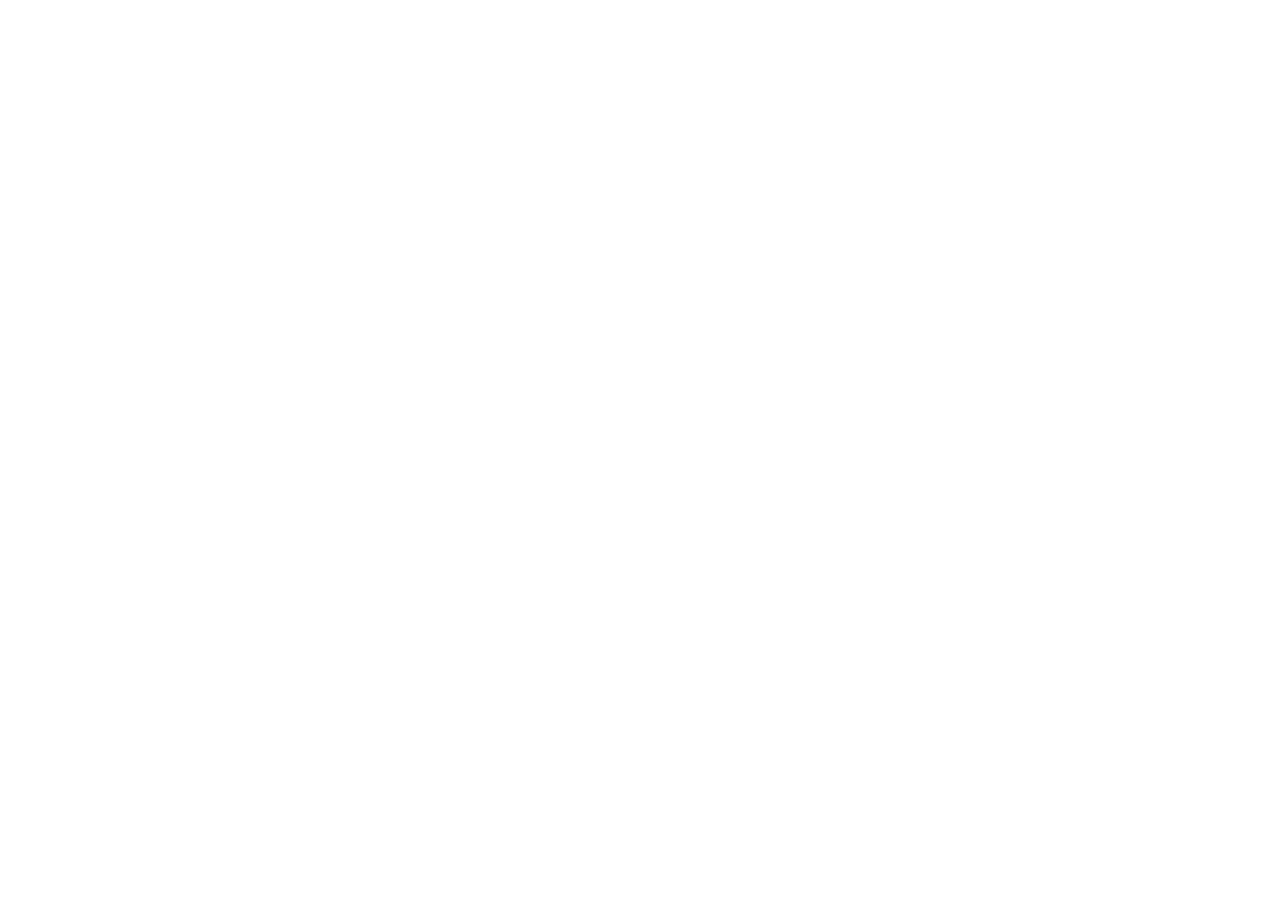
==== index.html @ 8d0e0211 "All commited" ====
<!DOCTYPE html>
<html lang="en">

<head>
    <meta charset="UTF-8">
    <meta name="viewport" content="width=device-width, initial-scale=1.0">
    <title>Document</title>
    <script src="./rps.js"></script>
</head>

<body>


</body>

</html>
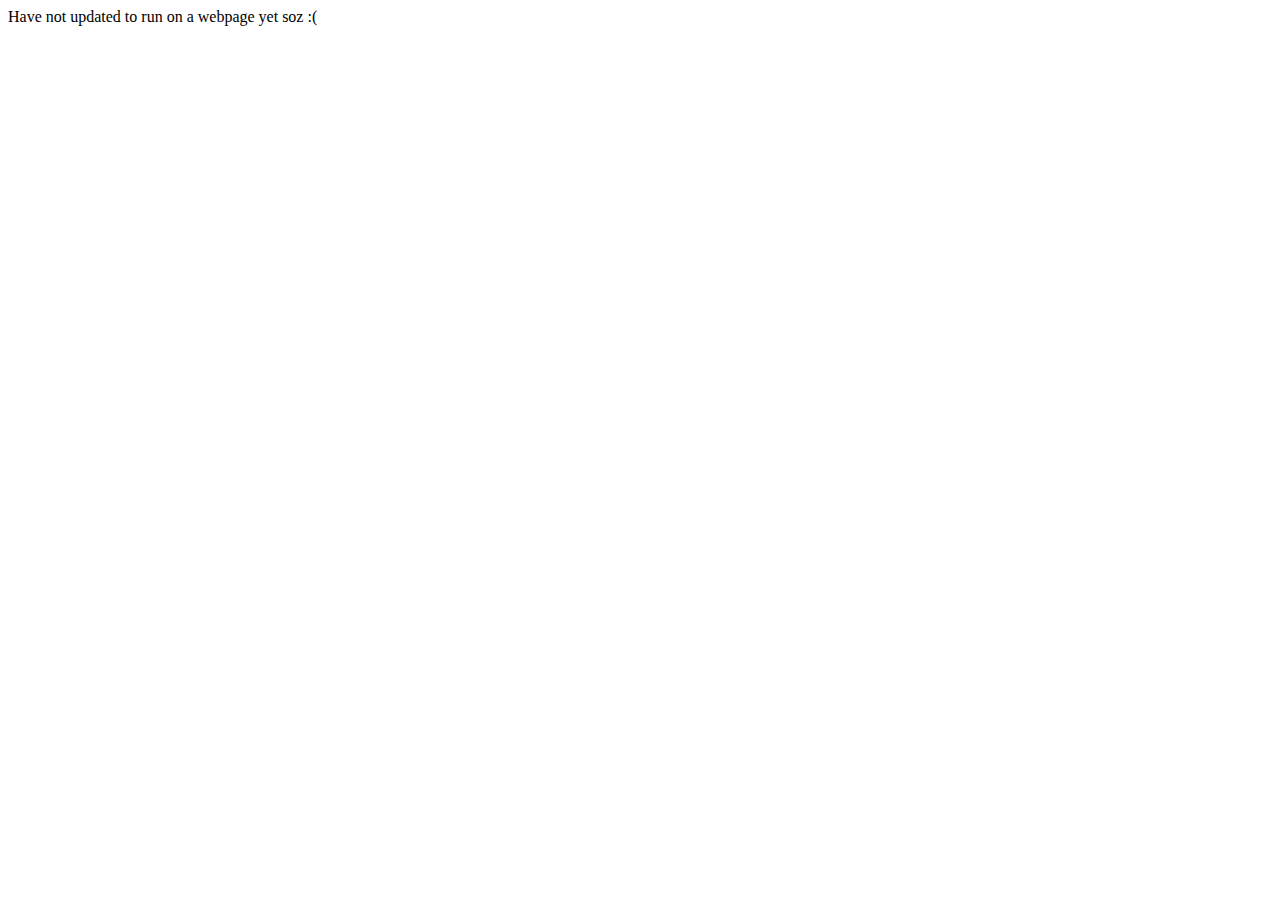
==== commit 60869b0e: "sdfgdfg" ====
--- a/index.html
+++ b/index.html
@@ -9,6 +9,7 @@
 </head>
 
 <body>
+    Have not updated to run on a webpage yet soz :(
 
 
 </body>
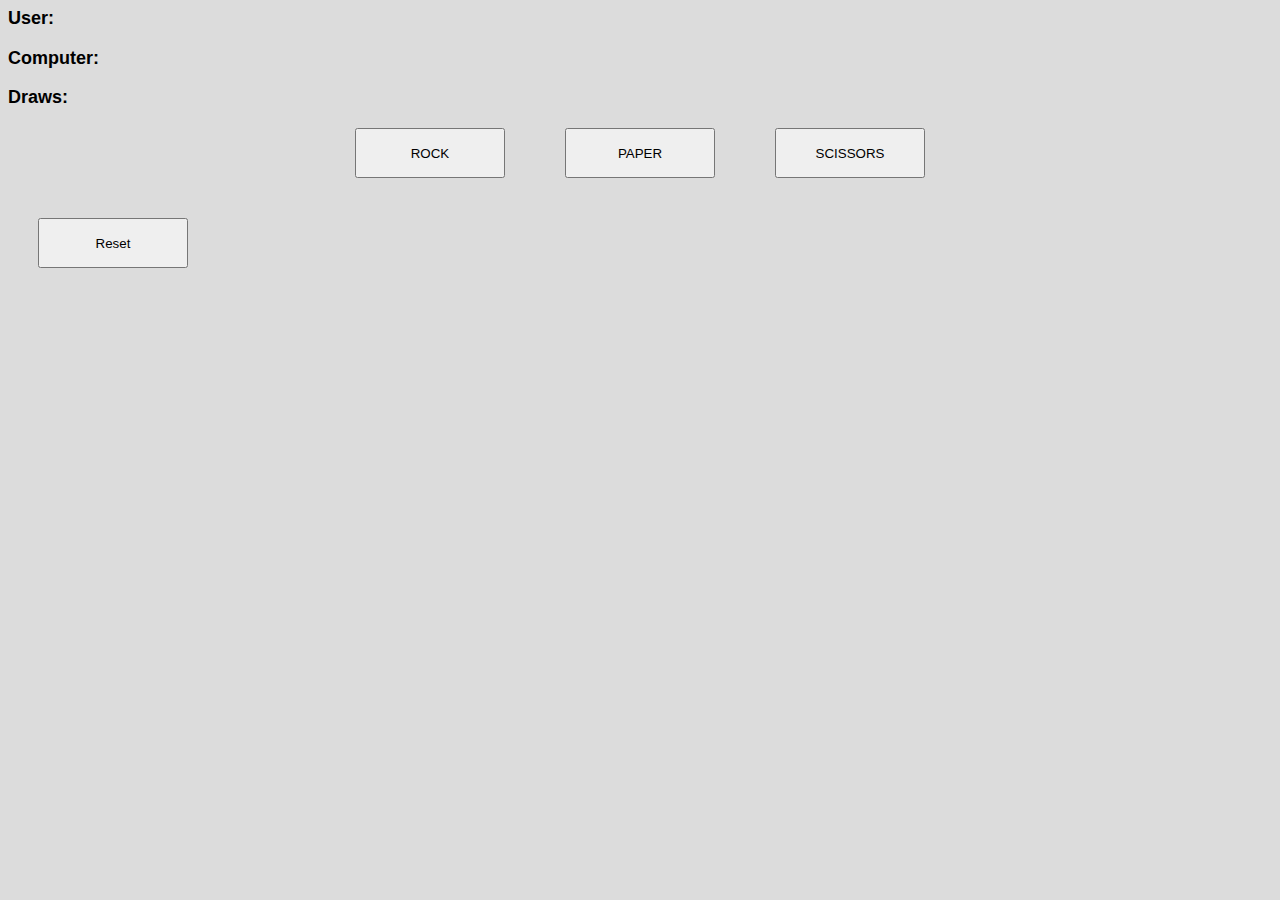
==== commit 8dc2af01: "Satisfied with work done. Have not implemented the limit on games played" ====
--- a/index.html
+++ b/index.html
@@ -4,14 +4,37 @@
 <head>
     <meta charset="UTF-8">
     <meta name="viewport" content="width=device-width, initial-scale=1.0">
-    <title>Document</title>
-    <script src="./rps.js"></script>
+    <title>ROCK, PAPER, SCISSORS GAME</title>
+    <link rel="stylesheet" href="./index.css">
 </head>
 
 <body>
-    Have not updated to run on a webpage yet soz :(
+    <div class="scoreSection">
+        <div class="scoreLabels">
+            <label id="userLabel">User:</label>
+            <label id="computerLabel">Computer:</label>
+            <label id="drawLabel">Draws:</label>
+        </div>
+        <div class="scores">
+            <div id="user"></div>
+            <div id="computer"></div>
+            <div id="draw"></div>
+        </div>
+    </div>
 
+    <div class="buttonDIV">
+        <button id="rock">ROCK</button>
+        <button id="paper">PAPER</button>
+        <button id="scissors">SCISSORS</button>
+    </div>
 
+    <div class="reset">
+        <button class="resetBtn">
+            Reset
+        </button>
+    </div>
+
+    <script src="./rps.js"></script>
 </body>
 
 </html>--- a/index.css
+++ b/index.css
@@ -0,0 +1,40 @@
+body {
+  background-color: gainsboro;
+}
+
+.buttonDIV {
+  display: flex;
+  justify-content: center;
+}
+
+button {
+  width: 150px;
+  height: 50px;
+  margin: 20px 30px;
+}
+
+.scoreSection {
+  display: flex;
+  height: 100px;
+}
+
+.scoreLabels {
+  font-size: large;
+  font-family: "Segoe UI", Tahoma, Geneva, Verdana, sans-serif;
+  font-weight: bolder;
+  display: flex;
+  flex-direction: column;
+  justify-content: space-between;
+}
+
+.scores {
+  display: flex;
+  flex-direction: column;
+  justify-content: space-between;
+}
+
+.scores > div {
+  height: 20px;
+  width: 50px;
+  margin-left: 30px;
+}
